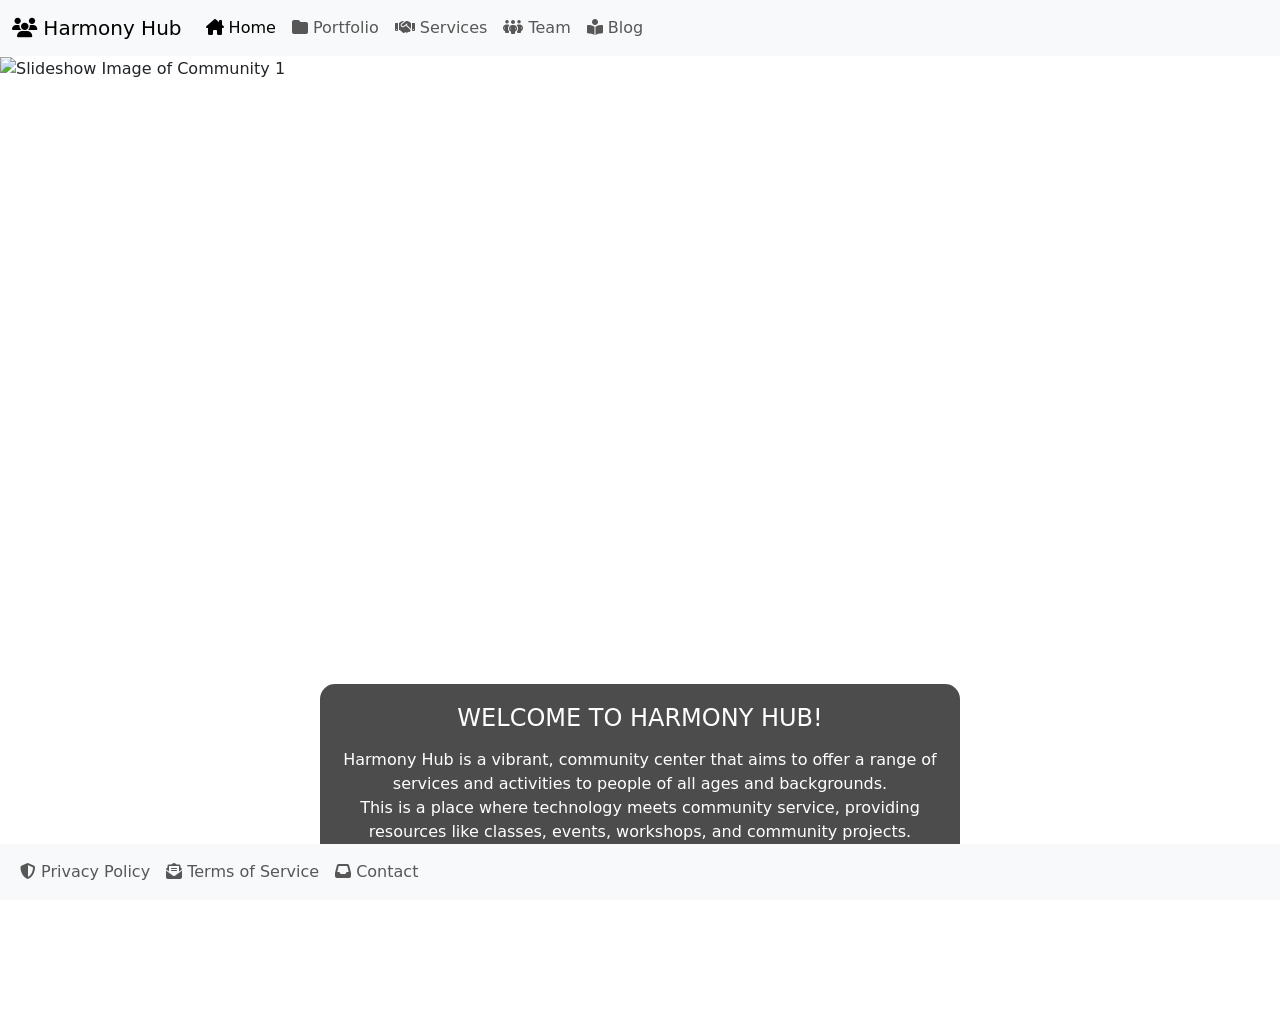
==== index.html @ 511aff82 "first commit" ====
<!DOCTYPE html>
<html lang="en">
<head>
    <meta charset="UTF-8">
    <meta name="viewport" content="width=device-width, initial-scale=1.0">
    <meta name="author" content="Addan Zahra & Rojauhn Noble">

    <title>Harmony Hub</title>

    <!-- CSS Section -->
    <link rel="stylesheet" href="./Content/style.css">
    <link rel="stylesheet" href="./node_modules/bootstrap/dist/css/bootstrap.min.css">
    <link rel="stylesheet" href="./node_modules/@fortawesome/fontawesome-free/css/all.css">

</head>
<body>

<header>
    <nav class="navbar navbar-expand-lg bg-body-tertiary">
        <div class="container-fluid">
            <a class="navbar-brand" href="index.html"><i class="fa-solid fa-users"></i> Harmony Hub</a>
            <button class="navbar-toggler" type="button" data-bs-toggle="collapse"
                    data-bs-target="#navbarSupportedContent" aria-controls="navbarSupportedContent"
                    aria-expanded="false" aria-label="Toggle navigation">
                <span class="navbar-toggler-icon"></span>
            </button>
            <div class="collapse navbar-collapse" id="navbarSupportedContent">
                <ul class="navbar-nav me-auto mb-2 mb-lg-0">
                    <li class="nav-item">
                        <a class="nav-link active" aria-current="page"
                           href="index.html"><i class="fa-solid fa-house-chimney"></i> Home</a>
                    </li>
                    <li class="nav-item">
                        <a class="nav-link" href="portfolio.html"><i class="fa-solid fa-folder"></i> Portfolio</a>
                    </li>
                    <li class="nav-item">
                        <a class="nav-link" href="services.html"><i class="fa-solid fa-handshake"></i> Services</a>
                    </li>
                    <li class="nav-item">
                        <a class="nav-link" href="team.html"><i class="fa-solid fa-people-group"></i> Team</a>
                    </li>
                    <li class="nav-item">
                        <a class="nav-link" href="blog.html"><i class="fa-solid fa-book-open-reader"></i> Blog</a>
                    </li>
                </ul>
            </div>
        </div>
    </nav>
</header>

<section id="dynamic-background">
    <div id="carouselExample" class="carousel slide" data-ride="carousel">
        <div class="carousel-inner">
            <div class="carousel-item active mySlides">
                <img src="./images/community.jpg" alt="Slideshow Image of Community 1">
            </div>
            <div class="carousel-item mySlides">
                <img src="./images/community2.jpg" alt="Slideshow Image of Community 2">
            </div>
            <div class="carousel-item mySlides">
                <img src="./images/community3.jpg" alt="Slideshow Image of Community 3">
            </div>
        </div>
    </div>
</section>

<section id="welcome-container">
    <div id="welcome-text">
        <h1>WELCOME TO HARMONY HUB!</h1>
        <p> Harmony Hub is a vibrant, community center that aims to offer a range of services and activities to
            people of all ages and backgrounds.<br>This is a place where technology meets community service, providing
            resources like classes, events, workshops, and community projects.
        </p>
    </div>
</section>

<br>
<br>
<br>

<footer class="bg-dark text-white mt-5 fixed-bottom">
    <nav class="navbar navbar-expand-lg bg-body-tertiary">
        <div class="container-fluid">
            <button class="navbar-toggler" type="button" data-bs-toggle="collapse"
                    data-bs-target="#navbarSupportedContent" aria-controls="navbarSupportedContent"
                    aria-expanded="false" aria-label="Toggle navigation">
                <span class="navbar-toggler-icon"></span>
            </button>
            <div class="collapse navbar-collapse" id="navbarSupportContent">
                <ul class="navbar-nav me-auto mb-2 mb-lg-0">
                    <li class="nav-item">
                        <a class="nav-link" href="privacypolicy.html"><i class="fa-solid fa-shield-halved"></i> Privacy Policy</a>
                    </li>
                    <li class="nav-item">
                        <a class="nav-link" href="termsofservice.html"><i class="fa-solid fa-envelope-open-text"></i> Terms of Service</a>
                    </li>
                    <li class="nav-item">
                        <a class="nav-link" href="contact.html"><i class="fa-solid fa-inbox"></i> Contact</a>
                    </li>
                </ul>
            </div>
        </div>
    </nav>
</footer>

<!-- Scripting Section -->
<script src="./Script/main.js"></script>
<script src="./node_modules/bootstrap/dist/js/bootstrap.min.js"></script>
<script src="./node_modules/jquery/dist/jquery.min.js"></script>

</body>
</html>
---- Content/style.css ----
body {
    background-color: #f8f9fa;
    margin: 0;
    padding: 0;
}

header {
    background-color: #343a40;
    color: #fff;
    position: relative;
    z-index: 1;
}

#dynamic-background {
    height: 100vh;
    position: relative;
}

.mySlides {
    width: 100vw;
    height: 100vh;
    display: none;
    position: absolute;
    top: 0;
    left: 0;
}

.mySlides img {
    width: 100%;
    height: 100%;
    object-fit: cover;
}

#welcome-text {
    text-align: center;
    position: absolute;
    bottom: 20px;
    left: 50%;
    transform: translateX(-50%);
    color: white;
    background: rgba(0, 0, 0, 0.7);
    border-radius: 15px;
    padding: 20px;
}

#welcome-text h1 {
    font-size: 24px;
    margin-bottom: 15px;
}

#portfolio {
    background-color: #f8f9fa;
    padding: 50px 0;
}

#project-list {
    display: flex;
    flex-wrap: wrap;
    justify-content: space-around;
    align-items: flex-start;
    margin: 5px;
}

.project-card {
    width: 100%;
    max-width: 400px;
    margin: 20px;
    border: 1px solid #ddd;
    border-radius: 10px;
    box-shadow: 0 0 10px rgba(0, 0, 0, 0.1);
    background-color: #000;
    color: #fff;
    transition: transform 0.3s;
}

.project-card:hover {
    transform: scale(1.10);
}

.project-card img {
    width: 100%;
    height: 200px;
    object-fit: cover;
    border-radius: 10px 10px 0 0;
}

#load-more {
    display: block;
    margin: 20px auto;
    padding: 10px 20px;
    background-color: #fff;
    color: #000;
    border: none;
    border-radius: 5px;
    cursor: pointer;
    transition: background-color 0.3s;
}

#load-more:hover {
    background-color: #333;
    transform: scale(1.10);
}

#services-container {
    display: flex;
    justify-content: space-around;
    margin: 20px;
    flex-wrap: wrap;
}

.service-tab {
    padding: 20px;
    cursor: pointer;
    border: 2px solid #fff;
    border-radius: 10px;
    margin-bottom: 20px;
    display: flex;
    align-items: center;
    background-color: #000;
    transition: background-color 0.3s, color 0.3s;
}

.service-tab:hover {
    background-color: #ffcc00;
    color: #000;
}

.service-tab i {
    font-size: 24px;
    margin-right: 10px;
}

.service-tab.active {
    background-color: #ffcc00;
    color: #000;
}

.service-details {
    display: none;
    padding: 20px;
    border: 2px solid #fff;
    border-radius: 10px;
    background-color: #000;
}

.service-details h1,
.service-details h2 {
    color: #ffcc00;
    margin-bottom: 20px;
}

.service-details h3 {
    color: #fff;
}

.service-image {
    width: 100%;
    height: auto;
    border-radius: 10px;
    margin-top: 20px;
}

#team-container {
    margin-top: 50px;
}

.team-member {
    cursor: pointer;
    margin-bottom: 20px;
}

.team-member img {
    border-radius: 5px;
}

/* Modal Styles */
.modal-body img {
    width: 100%;
    border-radius: 5px;
}

#blog {
    background-color: #fff;
    padding: 50px 0;
    border-radius: 10px;
    box-shadow: 0 0 20px rgba(0, 0, 0, 0.1);
}

.blog-post {
    background-color: #fff;
    border-radius: 10px;
    box-shadow: 0 0 10px rgba(0, 0, 0, 0.1);
    margin-bottom: 30px;
    overflow: hidden;
    transition: transform 0.3s;
}

.blog-post:hover {
    transform: scale(1.05);
}

.blog-post img {
    width: 100%;
    height: 200px;
    object-fit: cover;
    border-radius: 10px 10px 0 0;
}

.blog-post h2 {
    padding: 20px;
    font-size: 24px;
    color: #343a40;
}

.blog-post p {
    padding: 0 20px 20px;
    color: #6c757d;
}

.read-more-link {
    display: block;
    padding: 10px 20px;
    background-color: #343a40;
    color: #fff;
    text-decoration: none;
    border-radius: 5px;
    transition: background-color 0.3s;
}

.read-more-link:hover {
    background-color: #23282d;
}

.card {
    transition: transform 0.3s;
}

.card:hover {
    transform: scale(1.05);
}

.service-title {
    font-size: 1.2em;
    font-weight: bold;
    padding: 20px;
    border-radius: 10px;
    color: #000;
    background-color: #ffcc00;
    border: 2px solid #ffcc00;
    transition: background-color 0.3s, color 0.3s;
    cursor: pointer;
}

.service-title:hover {
    background-color: #fff;
    color: #000;
}

footer {
    background-color: #343a40;
    color: #fff;
    position: relative;
    z-index: 1;
}

.privacy-card {
         background-color: lightyellow;
        color: black;
         font-family: "Times New Roman", Times, Baskerville, Georgia, serif;
         margin: 20px 0;
         box-shadow: 0 4px 8px rgba(0, 0, 0, 0.1);
     }
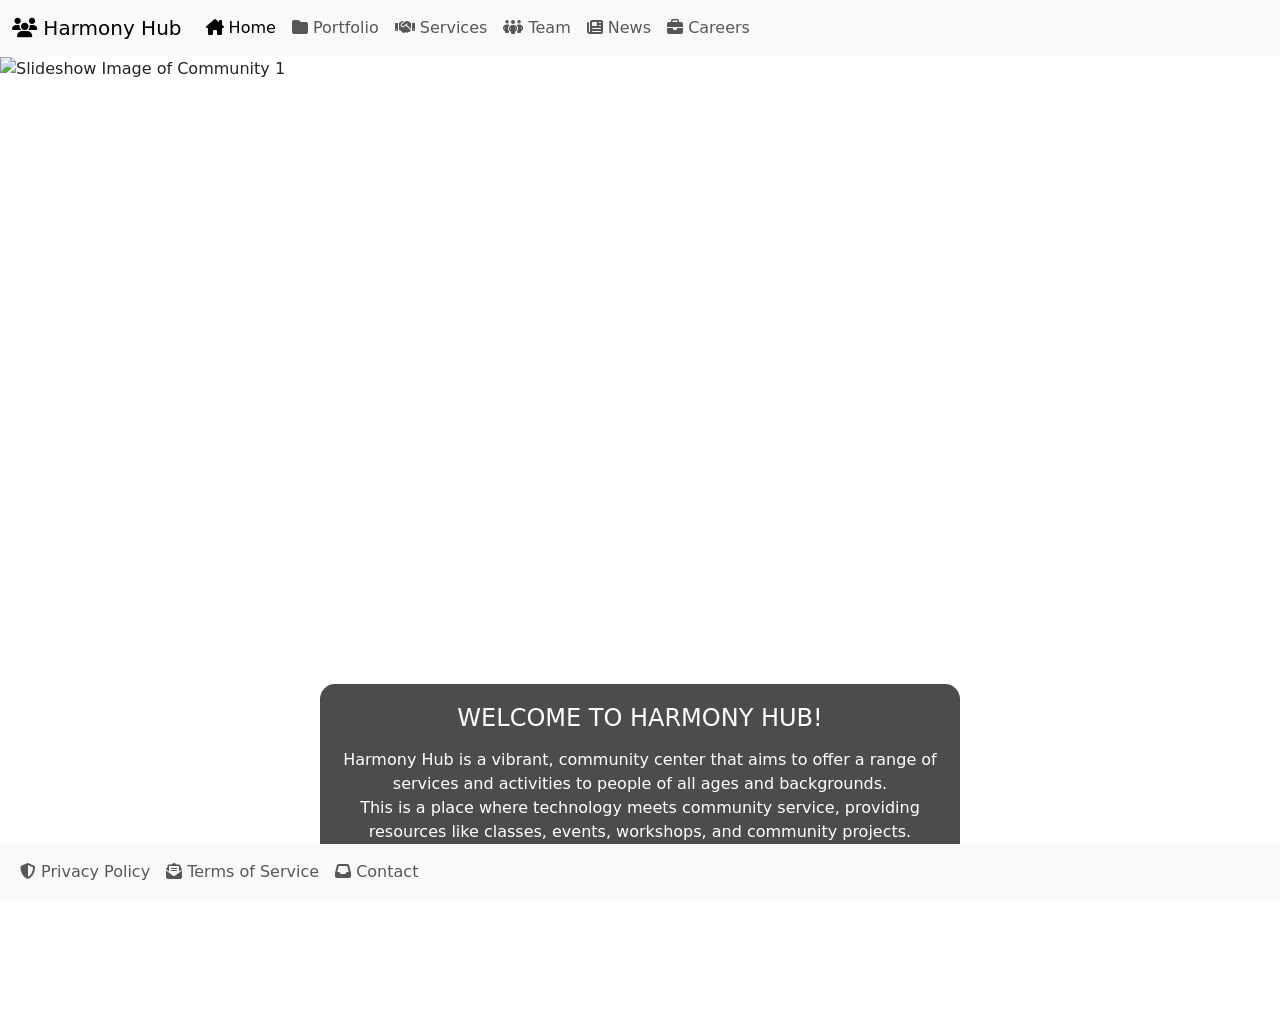
==== commit 5b168db2: "Fouzaans 1st commit" ====
--- a/index.html
+++ b/index.html
@@ -78,31 +78,6 @@
 <br>
 <br>
 
-<footer class="bg-dark text-white mt-5 fixed-bottom">
-    <nav class="navbar navbar-expand-lg bg-body-tertiary">
-        <div class="container-fluid">
-            <button class="navbar-toggler" type="button" data-bs-toggle="collapse"
-                    data-bs-target="#navbarSupportedContent" aria-controls="navbarSupportedContent"
-                    aria-expanded="false" aria-label="Toggle navigation">
-                <span class="navbar-toggler-icon"></span>
-            </button>
-            <div class="collapse navbar-collapse" id="navbarSupportContent">
-                <ul class="navbar-nav me-auto mb-2 mb-lg-0">
-                    <li class="nav-item">
-                        <a class="nav-link" href="privacypolicy.html"><i class="fa-solid fa-shield-halved"></i> Privacy Policy</a>
-                    </li>
-                    <li class="nav-item">
-                        <a class="nav-link" href="termsofservice.html"><i class="fa-solid fa-envelope-open-text"></i> Terms of Service</a>
-                    </li>
-                    <li class="nav-item">
-                        <a class="nav-link" href="contact.html"><i class="fa-solid fa-inbox"></i> Contact</a>
-                    </li>
-                </ul>
-            </div>
-        </div>
-    </nav>
-</footer>
-
 <!-- Scripting Section -->
 <script src="./Script/main.js"></script>
 <script src="./node_modules/bootstrap/dist/js/bootstrap.min.js"></script>
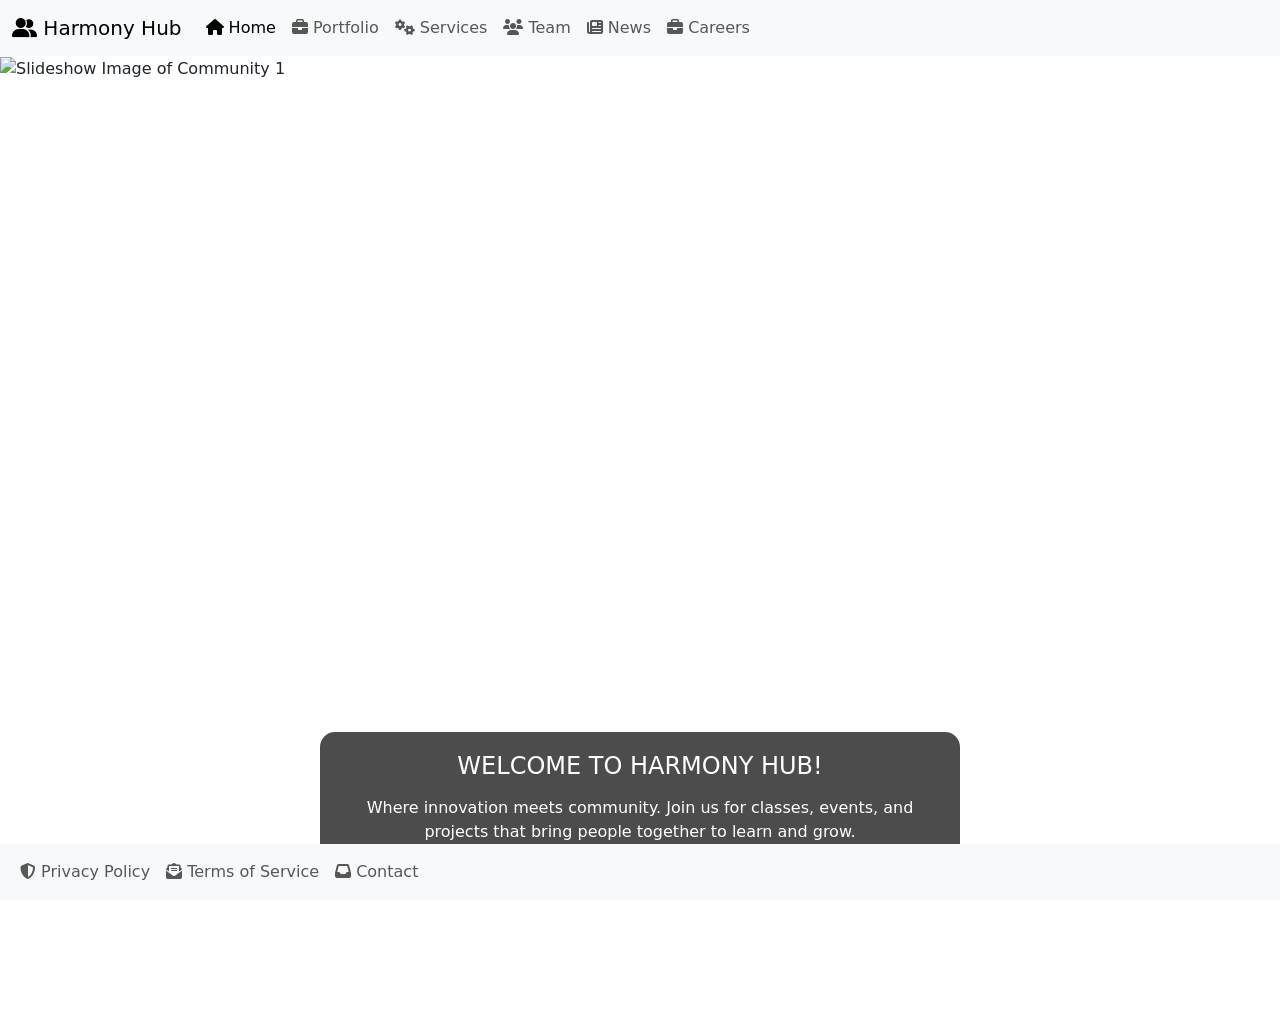
==== commit 4f82886e: "commit 2 by fouzaan, final." ====
--- a/index.html
+++ b/index.html
@@ -3,7 +3,7 @@
 <head>
     <meta charset="UTF-8">
     <meta name="viewport" content="width=device-width, initial-scale=1.0">
-    <meta name="author" content="Addan Zahra & Rojauhn Noble">
+    <meta name="author" content="Fouzaan Ahmed and Ashesh Dhakal">
 
     <title>Harmony Hub</title>
 
@@ -18,7 +18,7 @@
 <header>
     <nav class="navbar navbar-expand-lg bg-body-tertiary">
         <div class="container-fluid">
-            <a class="navbar-brand" href="index.html"><i class="fa-solid fa-users"></i> Harmony Hub</a>
+            <a class="navbar-brand" href="index.html"><i class="fas fa-user-friends"></i> Harmony Hub</a>
             <button class="navbar-toggler" type="button" data-bs-toggle="collapse"
                     data-bs-target="#navbarSupportedContent" aria-controls="navbarSupportedContent"
                     aria-expanded="false" aria-label="Toggle navigation">
@@ -28,19 +28,19 @@
                 <ul class="navbar-nav me-auto mb-2 mb-lg-0">
                     <li class="nav-item">
                         <a class="nav-link active" aria-current="page"
-                           href="index.html"><i class="fa-solid fa-house-chimney"></i> Home</a>
+                           href="index.html"><i class="fas fa-home"></i> Home</a>
                     </li>
                     <li class="nav-item">
-                        <a class="nav-link" href="portfolio.html"><i class="fa-solid fa-folder"></i> Portfolio</a>
+                        <a class="nav-link" href="portfolio.html"><i class="fas fa-briefcase"></i> Portfolio</a>
                     </li>
                     <li class="nav-item">
-                        <a class="nav-link" href="services.html"><i class="fa-solid fa-handshake"></i> Services</a>
+                        <a class="nav-link" href="services.html"><i class="fas fa-cogs"></i> Services</a>
                     </li>
                     <li class="nav-item">
-                        <a class="nav-link" href="team.html"><i class="fa-solid fa-people-group"></i> Team</a>
+                        <a class="nav-link" href="team.html"><i class="fas fa-users"></i> Team</a>
                     </li>
                     <li class="nav-item">
-                        <a class="nav-link" href="blog.html"><i class="fa-solid fa-book-open-reader"></i> Blog</a>
+                        <a class="nav-link" href="blog.html"><i class="fas fa-newspaper"></i> Blog</a>
                     </li>
                 </ul>
             </div>
@@ -67,9 +67,7 @@
 <section id="welcome-container">
     <div id="welcome-text">
         <h1>WELCOME TO HARMONY HUB!</h1>
-        <p> Harmony Hub is a vibrant, community center that aims to offer a range of services and activities to
-            people of all ages and backgrounds.<br>This is a place where technology meets community service, providing
-            resources like classes, events, workshops, and community projects.
+        <p> Where innovation meets community. Join us for classes, events, and projects that bring people together to learn and grow.
         </p>
     </div>
 </section>
@@ -78,6 +76,7 @@
 <br>
 <br>
 
+
 <!-- Scripting Section -->
 <script src="./Script/main.js"></script>
 <script src="./node_modules/bootstrap/dist/js/bootstrap.min.js"></script>
